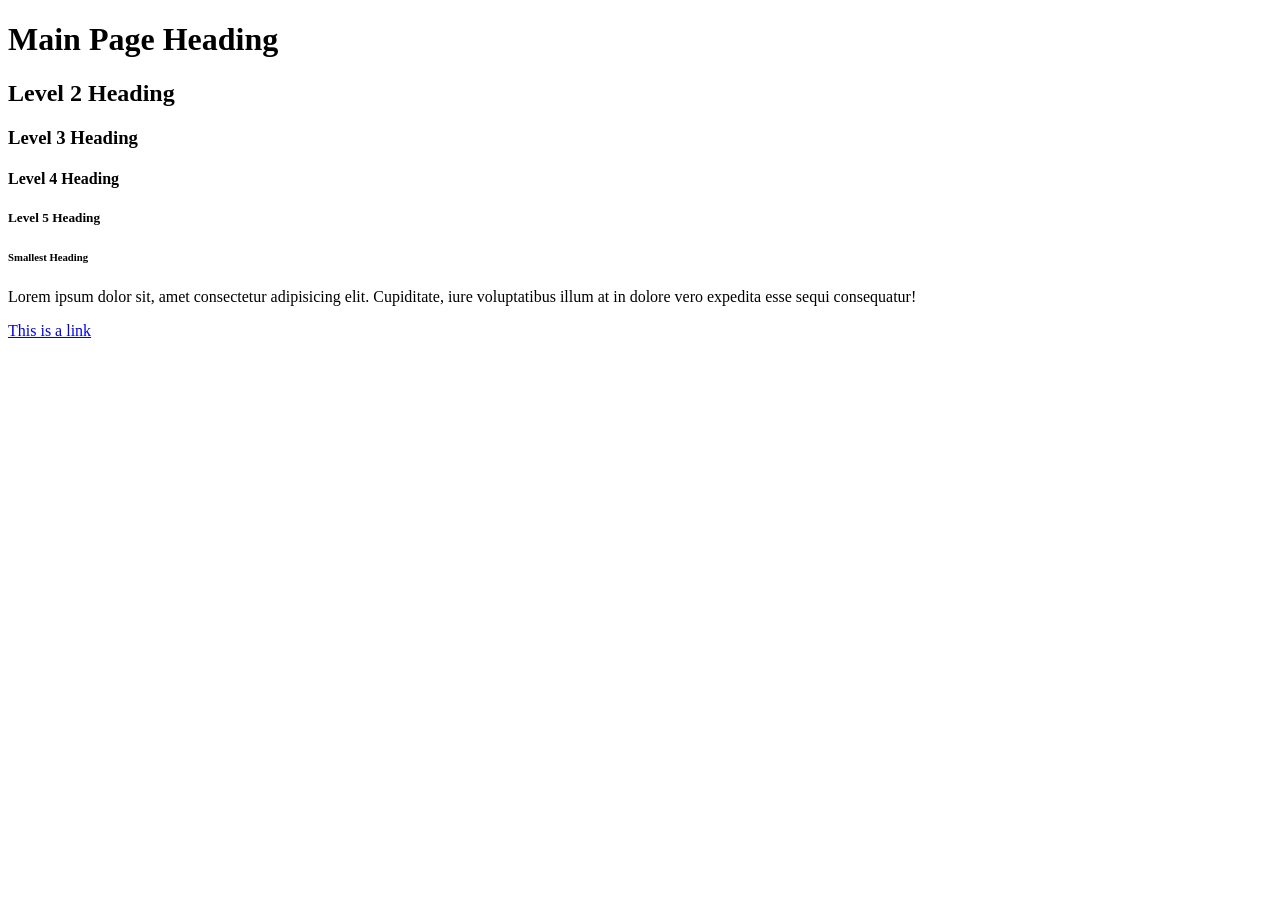
==== index.html @ b0a5cab6 "FIrst day @ digipodium (HTML basics)" ====
<!DOCTYPE html>
<html lang="en">
<head>
    <meta charset="UTF-8">
    <meta name="viewport" content="width=device-width, initial-scale=1.0">
    <title>Section 1</title>
</head>
<body>
    <h1>Main Page Heading</h1>
    <h2>Level 2 Heading</h2>
    <h3>Level 3 Heading</h3>
    <h4>Level 4 Heading</h4>
    <h5>Level 5 Heading</h5>
    <h6>Smallest Heading</h6>

    <p>Lorem ipsum dolor sit, amet consectetur adipisicing elit. Cupiditate, iure voluptatibus illum at in dolore vero expedita esse sequi consequatur!</p>
    <a href="https://google.com/">This is a link</a>
</body>
</html>
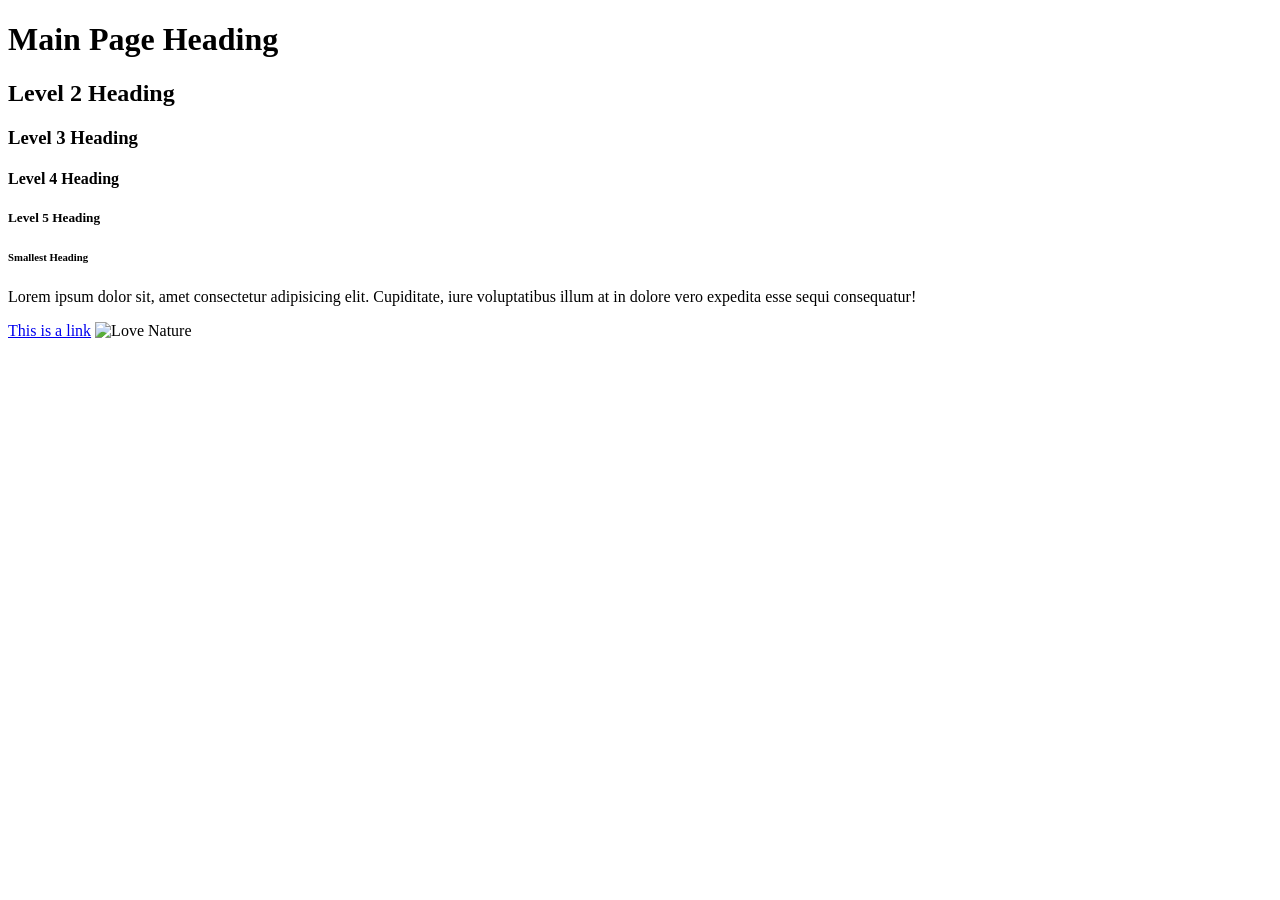
==== commit 85a0924a: "minimalist sign in page" ====
--- a/index.html
+++ b/index.html
@@ -15,5 +15,9 @@
 
     <p>Lorem ipsum dolor sit, amet consectetur adipisicing elit. Cupiditate, iure voluptatibus illum at in dolore vero expedita esse sequi consequatur!</p>
     <a href="https://google.com/">This is a link</a>
+
+    <img src="https://imgs.search.brave.com/sBqOMhECPGjlntYsBdXQQV5QMQT12f9WQG-5kaKlVlo/rs:fit:500:0:1:0/g:ce/aHR0cHM6Ly9tZWRp/YS5nZXR0eWltYWdl/cy5jb20vaWQvMTI5/OTc1NDcwNy9waG90/by9kZXRhaWwtb2Yt/aGFuZC10b3VjaGlu/Zy13YXRlci1zdXJm/YWNlLW9mLWxha2Ut/YXQtc3Vuc2V0Lmpw/Zz9zPTYxMng2MTIm/dz0wJms9MjAmYz1C/NTRpY0xBZUlTV25Q/OWJ4TUwzMndYOFVU/Q2ZQckdCTkhJU3dD/eXdDQ0dFPQ" alt="Love Nature">
+
+    <img src="/ai-generated-earth-nature-earth-in-a-ball-nature-in-a-ball-generative-ai-photo.webp" alt="">
 </body>
 </html>
